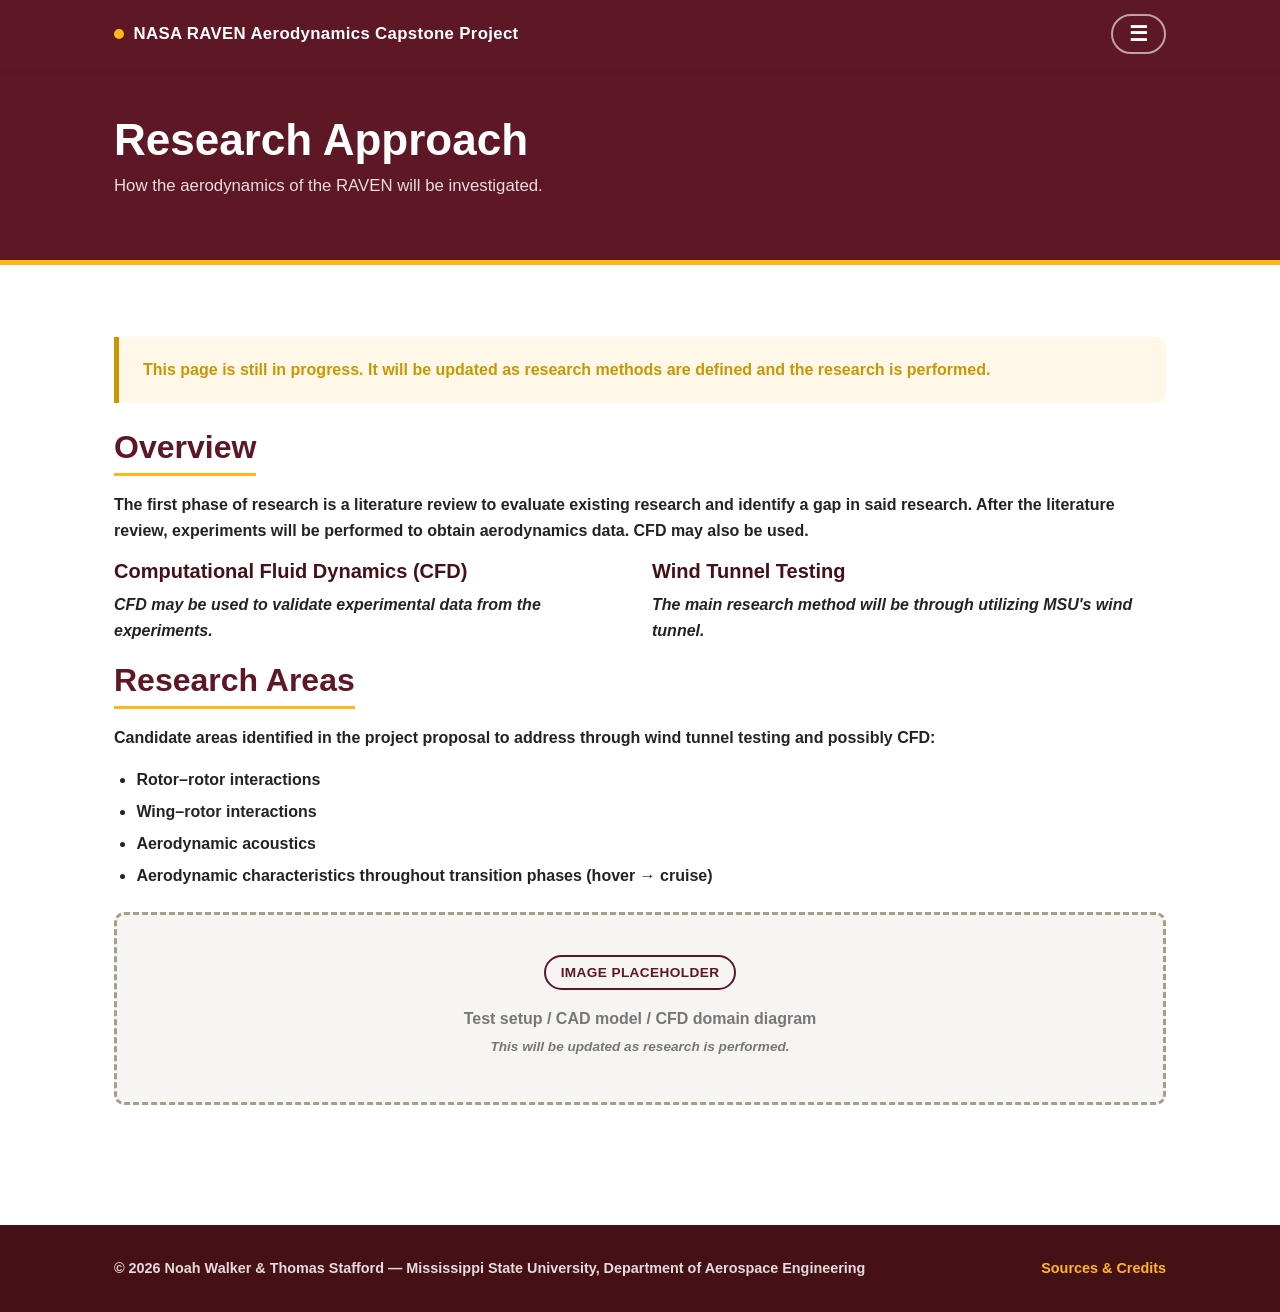
==== approach.html @ 15154d65 "Website files uploaded" ====
<!DOCTYPE html>
<!-- ============================================================================
     RESEARCH APPROACH (approach.html)
     ============================================================================
     The proposal presentation did not include a dedicated "approach" slide,
     but Slide 4 (Proposed Objectives) named the two methods planned for
     filling the identified research gap: CFD and wind tunnel testing, and
     four candidate research areas. This page turns those into a starting
     template — expand each section as your actual methodology is finalized.
     ========================================================================= -->
<html lang="en">
<head>
  <meta charset="UTF-8" />
  <meta name="viewport" content="width=device-width, initial-scale=1.0" />
  <title>Research Approach | NASA RAVEN Aerodynamics Project</title>
  <meta name="description" content="Planned methodology for investigating the aerodynamics of the NASA RAVEN: CFD and wind tunnel testing." />
  <link rel="stylesheet" href="css/style.css" />
</head>
<body>

  <header id="site-header"></header>

  <section class="page-banner">
    <div class="container">
      <h1>Research Approach</h1>
      <p class="page-banner__subtitle">How the aerodynamics of the RAVEN will be investigated.</p>
    </div>
  </section>
  <div class="page-banner__accent-bar"></div>

  <section class="section content">
    <div class="container">

      <div class="callout callout--todo">
        <strong>This page is still in progress. It will be updated as research methods are defined and the research is performed.
      </div>

      <h2>Overview</h2>
      <p>
        The first phase of research is a literature review to evaluate existing research and identify a gap in said research. After the literature review, experiments will be performed to obtain aerodynamics data. CFD may also be used.
      </p>

      <div class="figure-row">

        <div>
          <h3>Computational Fluid Dynamics (CFD)</h3>
          <!-- Replace this paragraph with your actual CFD setup: solver, mesh
               strategy, turbulence model, boundary conditions, validation
               cases, etc. -->
          <p>
            <em>CFD may be used to validate experimental data from the experiments.</em>
          </p>
        </div>

        <div>
          <h3>Wind Tunnel Testing</h3>
          <!-- Replace this paragraph with your actual wind tunnel test plan:
               facility, model scale, instrumentation, test matrix, etc. -->
          <p>
            <em>The main research method will be through utilizing MSU's wind tunnel.</em>
          </p>
        </div>

      </div>

      <h2>Research Areas</h2>
      <p>Candidate areas identified in the project proposal to address through wind tunnel testing and possibly CFD:</p>
      <ul>
        <li>Rotor&ndash;rotor interactions</li>
        <li>Wing&ndash;rotor interactions</li>
        <li>Aerodynamic acoustics</li>
        <li>Aerodynamic characteristics throughout transition phases (hover &rarr; cruise)</li>
      </ul>

      <!--
        ============================================================
        IMAGE PLACEHOLDER — METHODOLOGY DIAGRAM
        ============================================================
        A helpful addition here is a diagram of your test setup, CAD model,
        or CFD domain. To add one:
          1. Save the image into the "images" folder, e.g.
             images/approach-test-setup.jpg
          2. Delete the <div class="figure-placeholder"> block below.
          3. Paste this in its place:
               <figure class="figure">
                 <img src="images/approach-test-setup.jpg" alt="Describe the image here">
                 <figcaption>Optional caption</figcaption>
               </figure>
        ============================================================
      -->
      <div class="figure-placeholder">
        <span class="figure-placeholder__label">Image Placeholder</span>
        <p>Test setup / CAD model / CFD domain diagram</p>
        <p class="figure-placeholder__hint">This will be updated as research is performed.</p>
      </div>

    </div>
  </section>

  <footer id="site-footer"></footer>

  <script src="js/main.js"></script>
</body>
</html>
---- css/style.css ----
/* ============================================================================
   NASA RAVEN AERODYNAMICS PROJECT — SITE STYLESHEET
   ============================================================================
   This is the ONE file that controls the look of every page on the site.
   Every HTML page (index.html, raven.html, project.html, approach.html,
   findings.html, future.html, sources.html) links to this same file, so a
   change made here shows up everywhere automatically.

   HOW THIS FILE IS ORGANIZED (search for these ALL-CAPS headers):
     1. COLOR PALETTE (CSS VARIABLES)  <- change site-wide colors here
     2. RESET & BASE STYLES
     3. LAYOUT HELPERS (containers, spacing)
     4. SITE HEADER + OPTIONS MENU
     5. BUTTONS
     6. HERO SECTION (big banner, used on the Home page)
     7. PAGE BANNER (smaller banner, used on inner pages)
     8. CONTENT SECTIONS (text blocks, lists)
     9. CARDS (used for the "More About the Project" hub links)
     10. FIGURE / IMAGE PLACEHOLDERS
     11. TABLES (timeline / sources)
     12. SITE FOOTER
     13. RESPONSIVE ADJUSTMENTS (small screens)
   ============================================================================ */


/* ============================================================================
   1. COLOR PALETTE (CSS VARIABLES)
   ============================================================================
   These variables come directly from the official MSState color palette PDF.
   Maroon is the PRIMARY color and is used for the header, buttons, headings,
   and every other dominant element on the site, per MSU brand guidelines
   ("Maroon should always be the dominant color in university publications").

   The accent colors are used only in small doses (icons, highlight borders,
   hover states) and are always paired with maroon nearby, exactly as the
   brand guide instructs.

   TO RETHEME THE WHOLE SITE: change the values below. You do not need to
   edit any other file or any individual page.
   ========================================================================= */
:root {
  /* --- MSState primary colors -------------------------------------------- */
  --color-maroon: #5D1725;        /* MSSTATE MAROON — PMS 505 */
  --color-maroon-dark: #451016;   /* A hand-picked darker maroon for hover/active states */
  --color-light-grey: #C1C6C8;    /* MSSTATE LIGHT GREY — PMS 428 */
  --color-dark-grey: #777777;     /* MSSTATE DARK GREY — PMS Cool Grey 9 */

  /* --- MSState accent colors (use sparingly, always next to maroon) ------ */
  --color-accent-khaki: #A69F88;      /* PMS 7536 */
  --color-accent-rust: #A9431E;       /* PMS 1675 */
  --color-accent-teal: #00A3AD;       /* PMS 7467 */
  --color-accent-purple: #642F6C;     /* PMS 520 */
  --color-accent-olive: #8F993E;      /* PMS 7495 */
  --color-accent-brown: #6E4C1E;      /* PMS 1405 */
  --color-accent-tan: #DAC79D;        /* PMS 7501 */
  --color-accent-gold: #FFB81C;       /* PMS 1235 */
  --color-accent-darkgold: #C99700;   /* PMS 117 */
  --color-accent-yellowgreen: #B7BF10;/* PMS 583 */

  /* --- Semantic aliases: the names actually used throughout this file ---- */
  /* Changing these two lines changes the "brand color" of the whole site.  */
  --color-primary: var(--color-maroon);
  --color-primary-hover: var(--color-maroon-dark);

  /* The single accent color used for buttons/highlights on light content.  */
  /* Swap this for any --color-accent-* above if you want a different look. */
  --color-accent: var(--color-accent-gold);
  --color-accent-hover: var(--color-accent-darkgold);

  /* Neutral tones used for backgrounds and text (kept off pure black/white
     to stay consistent with the grey tones in the official palette). */
  --color-bg: #FFFFFF;
  --color-bg-alt: #F6F5F3;   /* very light neutral for alternating sections */
  --color-text: #262223;
  --color-text-muted: var(--color-dark-grey);
  --color-border: var(--color-light-grey);

  /* Spacing + shape tokens used across the site for consistency */
  --radius: 10px;
  --shadow-soft: 0 2px 10px rgba(0, 0, 0, 0.08);
  --shadow-medium: 0 6px 20px rgba(0, 0, 0, 0.12);
  --max-width: 1100px;
}


/* ============================================================================
   2. RESET & BASE STYLES
   ============================================================================ */
* {
  box-sizing: border-box;
}

html {
  scroll-behavior: smooth;
}

body {
  margin: 0;
  font-family: "Segoe UI", Roboto, Helvetica, Arial, sans-serif;
  color: var(--color-text);
  background-color: var(--color-bg);
  line-height: 1.6;
  -webkit-font-smoothing: antialiased;
}

h1, h2, h3, h4 {
  color: var(--color-primary);
  line-height: 1.25;
  margin-top: 0;
}

h1 { font-size: clamp(1.9rem, 4vw, 2.75rem); }
h2 { font-size: clamp(1.5rem, 3vw, 2rem); }
h3 { font-size: 1.25rem; }

p {
  margin: 0 0 1rem 0;
}

a {
  color: var(--color-primary);
}

a:hover {
  color: var(--color-primary-hover);
}

ul, ol {
  margin: 0 0 1rem 0;
  padding-left: 1.4rem;
}

li {
  margin-bottom: 0.4rem;
}

img {
  max-width: 100%;
  height: auto;
  display: block;
}

/* Visible focus outline everywhere, for keyboard and accessibility */
a:focus-visible,
button:focus-visible {
  outline: 3px solid var(--color-accent);
  outline-offset: 2px;
}


/* ============================================================================
   3. LAYOUT HELPERS
   ============================================================================ */
.container {
  max-width: var(--max-width);
  margin: 0 auto;
  padding: 0 1.5rem;
}

.section {
  padding: 3rem 0;
}

.section--alt {
  background-color: var(--color-bg-alt);
}

.text-center {
  text-align: center;
}

.stack {
  display: flex;
  flex-direction: column;
  gap: 1rem;
}


/* ============================================================================
   4. SITE HEADER + OPTIONS MENU
   ============================================================================
   NOTE: The actual header content (site title + Options button + dropdown
   list of pages) is generated by js/main.js from ONE list of pages, and
   dropped into the empty <header id="site-header"></header> element that
   sits at the top of every page. See js/main.js if you want to add or
   rename a page in the menu — you only have to edit it in that one file.
   ========================================================================= */
#site-header {
  background-color: var(--color-primary);
  color: #fff;
  position: sticky;
  top: 0;
  z-index: 100;
  box-shadow: var(--shadow-soft);
}

.site-header__bar {
  max-width: var(--max-width);
  margin: 0 auto;
  padding: 0.85rem 1.5rem;
  display: flex;
  align-items: center;
  justify-content: space-between;
  gap: 1rem;
}

.site-header__brand {
  display: flex;
  align-items: center;
  gap: 0.6rem;
  color: #fff;
  text-decoration: none;
  font-weight: 700;
  font-size: 1.05rem;
  letter-spacing: 0.02em;
}

.site-header__brand:hover {
  color: var(--color-accent);
}

.site-header__brand-mark {
  display: inline-block;
  width: 10px;
  height: 10px;
  border-radius: 50%;
  background-color: var(--color-accent);
  flex-shrink: 0;
}

/* --- Options button (top-right on every page) -------------------------- */
.options {
  position: relative;
}

.options__button {
  display: inline-flex;
  align-items: center;
  gap: 0.4rem;
  background-color: transparent;
  color: #fff;
  border: 2px solid rgba(255, 255, 255, 0.6);
  border-radius: 999px;
  padding: 0.5rem 1rem;
  font-size: 0.95rem;
  font-weight: 600;
  cursor: pointer;
  transition: background-color 0.15s ease, border-color 0.15s ease;
}

.options__button:hover,
.options__button[aria-expanded="true"] {
  background-color: rgba(255, 255, 255, 0.12);
  border-color: var(--color-accent);
}

.options__caret {
  transition: transform 0.15s ease;
}

.options__button[aria-expanded="true"] .options__caret {
  transform: rotate(180deg);
}

.options__menu {
  position: absolute;
  top: calc(100% + 0.5rem);
  right: 0;
  min-width: 240px;
  background-color: #fff;
  color: var(--color-text);
  border-radius: var(--radius);
  box-shadow: var(--shadow-medium);
  padding: 0.5rem;
  list-style: none;
  margin: 0;
}

.options__menu[hidden] {
  display: none;
}

.options__menu li + li {
  margin-top: 2px;
}

.options__menu a {
  display: block;
  padding: 0.6rem 0.75rem;
  border-radius: 6px;
  text-decoration: none;
  color: var(--color-text);
  font-weight: 500;
}

.options__menu a:hover,
.options__menu a:focus-visible {
  background-color: var(--color-bg-alt);
  color: var(--color-primary);
}

.options__menu a[aria-current="page"] {
  background-color: var(--color-primary);
  color: #fff;
}

.options__menu a[aria-current="page"]:hover {
  background-color: var(--color-primary-hover);
}


/* ============================================================================
   5. BUTTONS
   ============================================================================
   Use these classes on <a> or <button> elements. ".btn" is the base class;
   add ONE modifier class for the color style you want.
   ========================================================================= */
.btn {
  display: inline-flex;
  align-items: center;
  justify-content: center;
  gap: 0.5rem;
  padding: 0.85rem 1.6rem;
  border-radius: 999px;
  font-size: 1rem;
  font-weight: 700;
  text-decoration: none;
  border: 2px solid transparent;
  cursor: pointer;
  transition: transform 0.12s ease, box-shadow 0.12s ease, background-color 0.12s ease;
}

.btn:hover {
  transform: translateY(-2px);
  box-shadow: var(--shadow-soft);
}

/* Primary = solid maroon. Use for the most important action on a page. */
.btn--primary {
  background-color: var(--color-primary);
  border-color: var(--color-primary);
  color: #fff;
}

.btn--primary:hover {
  background-color: var(--color-primary-hover);
  border-color: var(--color-primary-hover);
  color: #fff;
}

/* Outline = maroon border, transparent fill. Use for secondary actions,
   or on top of the dark hero banner. */
.btn--outline {
  background-color: transparent;
  border-color: currentColor;
  color: var(--color-primary);
}

.btn--outline:hover {
  background-color: var(--color-primary);
  color: #fff;
}

/* Use on the dark maroon hero background so text stays readable. */
.btn--outline-light {
  background-color: transparent;
  border-color: #fff;
  color: #fff;
}

.btn--outline-light:hover {
  background-color: #fff;
  color: var(--color-primary);
}

/* Accent = gold. Use very sparingly for a single "pop" call-to-action. */
.btn--accent {
  background-color: var(--color-accent);
  border-color: var(--color-accent);
  color: var(--color-maroon-dark);
}

.btn--accent:hover {
  background-color: var(--color-accent-hover);
  border-color: var(--color-accent-hover);
}

.btn-row {
  display: flex;
  flex-wrap: wrap;
  gap: 1rem;
}


/* ============================================================================
   6. HERO SECTION (big banner — used at the top of index.html)
   ============================================================================ */
.hero {
  background-color: var(--color-primary);
  background-image: linear-gradient(135deg, var(--color-maroon) 0%, var(--color-maroon-dark) 100%);
  color: #fff;
  padding: 4.5rem 0 3.5rem;
}

.hero h1 {
  color: #fff;
  margin-bottom: 0.75rem;
}

.hero__subtitle {
  font-size: 1.15rem;
  color: rgba(255, 255, 255, 0.88);
  margin-bottom: 0.5rem;
}

.hero__meta {
  color: rgba(255, 255, 255, 0.7);
  font-size: 0.95rem;
  margin-bottom: 2rem;
}

.hero__logo-slot {
  margin-bottom: 1.5rem;
}


/* ============================================================================
   7. PAGE BANNER (smaller banner — used at the top of inner pages)
   ============================================================================ */
.page-banner {
  background-color: var(--color-primary);
  color: #fff;
  padding: 2.75rem 0;
}

.page-banner h1 {
  color: #fff;
  margin-bottom: 0.4rem;
}

.page-banner__subtitle {
  color: rgba(255, 255, 255, 0.85);
  font-size: 1.05rem;
  max-width: 65ch;
}

/* Thin gold accent rule under page banners — a small, brand-approved touch
   of accent color paired directly with maroon. */
.page-banner__accent-bar {
  height: 5px;
  background-color: var(--color-accent);
}


/* ============================================================================
   8. CONTENT SECTIONS
   ============================================================================ */
.content h2 {
  border-bottom: 3px solid var(--color-accent);
  padding-bottom: 0.4rem;
  display: inline-block;
  margin-bottom: 1rem;
}

.content h3 {
  color: var(--color-maroon-dark);
  margin-bottom: 0.5rem;
}

.callout {
  background-color: var(--color-bg-alt);
  border-left: 5px solid var(--color-primary);
  border-radius: 0 var(--radius) var(--radius) 0;
  padding: 1.25rem 1.5rem;
  margin: 1.5rem 0;
}

.callout--todo {
  border-left-color: var(--color-accent-darkgold);
  background-color: #FFF8E8;
}

.callout--todo strong {
  color: var(--color-accent-darkgold);
}

.tag {
  display: inline-block;
  background-color: var(--color-accent-teal);
  color: #fff;
  font-size: 0.75rem;
  font-weight: 700;
  text-transform: uppercase;
  letter-spacing: 0.04em;
  padding: 0.25rem 0.6rem;
  border-radius: 999px;
  margin-bottom: 0.75rem;
}


/* ============================================================================
   9. CARDS (used on the "More About the Project" hub page)
   ============================================================================ */
.card-grid {
  display: grid;
  grid-template-columns: repeat(auto-fit, minmax(230px, 1fr));
  gap: 1.5rem;
  margin-top: 1.5rem;
}

.card {
  display: flex;
  flex-direction: column;
  background-color: #fff;
  border: 1px solid var(--color-border);
  border-top: 5px solid var(--color-primary);
  border-radius: var(--radius);
  padding: 1.5rem;
  text-decoration: none;
  color: var(--color-text);
  box-shadow: var(--shadow-soft);
  transition: transform 0.15s ease, box-shadow 0.15s ease;
}

.card:hover {
  transform: translateY(-4px);
  box-shadow: var(--shadow-medium);
}

.card h3 {
  color: var(--color-primary);
  margin-bottom: 0.5rem;
}

.card p {
  color: var(--color-text-muted);
  margin-bottom: 1rem;
  flex-grow: 1;
}

.card__cta {
  font-weight: 700;
  color: var(--color-accent-darkgold);
}

.card:hover .card__cta {
  color: var(--color-accent);
}

/* Two large "hub" cards on the home page (RAVEN / Project) */
.hub-grid {
  display: grid;
  grid-template-columns: repeat(auto-fit, minmax(280px, 1fr));
  gap: 1.5rem;
}

.hub-card {
  display: block;
  background-color: #fff;
  border: 1px solid var(--color-border);
  border-radius: var(--radius);
  padding: 2rem;
  text-decoration: none;
  color: var(--color-text);
  box-shadow: var(--shadow-soft);
  transition: transform 0.15s ease, box-shadow 0.15s ease, border-color 0.15s ease;
}

.hub-card:hover {
  transform: translateY(-4px);
  box-shadow: var(--shadow-medium);
  border-color: var(--color-primary);
}

.hub-card h2 {
  border-bottom: none;
  color: var(--color-primary);
  margin-bottom: 0.6rem;
}

.hub-card p {
  color: var(--color-text-muted);
}

.hub-card__cta {
  display: inline-flex;
  align-items: center;
  gap: 0.4rem;
  font-weight: 700;
  color: var(--color-primary);
  margin-top: 0.75rem;
}


/* ============================================================================
   10. FIGURE / IMAGE PLACEHOLDERS
   ============================================================================
   These dashed boxes mark exactly where a photo, diagram, or chart should
   go. See images/README.md and the HTML comments above each placeholder in
   every page for the exact code to paste in to replace them with a real
   <img>. Once you add your image and delete the placeholder div, none of
   these placeholder styles apply to your real image.
   ========================================================================= */
.figure-placeholder {
  border: 3px dashed var(--color-accent-khaki);
  background-color: var(--color-bg-alt);
  border-radius: var(--radius);
  padding: 2.5rem 1.5rem;
  text-align: center;
  color: var(--color-text-muted);
  margin: 1.5rem 0;
}

.figure-placeholder__label {
  display: inline-block;
  font-weight: 700;
  color: var(--color-primary);
  border: 2px solid var(--color-primary);
  border-radius: 999px;
  padding: 0.3rem 0.9rem;
  margin-bottom: 0.75rem;
  font-size: 0.85rem;
  letter-spacing: 0.03em;
  text-transform: uppercase;
}

.figure-placeholder p {
  margin: 0.25rem 0;
}

.figure-placeholder__hint {
  font-size: 0.85rem;
  font-style: italic;
}

/* Styling applied automatically once you insert a real <figure><img></figure> */
.figure {
  margin: 1.5rem 0;
  text-align: center;
}

.figure img {
  border-radius: var(--radius);
  box-shadow: var(--shadow-soft);
  margin: 0 auto;
}

.figure figcaption {
  margin-top: 0.6rem;
  font-size: 0.9rem;
  color: var(--color-text-muted);
  font-style: italic;
}

.figure-row {
  display: grid;
  grid-template-columns: repeat(auto-fit, minmax(260px, 1fr));
  gap: 1.5rem;
  align-items: start;
}


/* ============================================================================
   11. TABLES (timeline / sources / references)
   ============================================================================ */
table {
  width: 100%;
  border-collapse: collapse;
  margin: 1.5rem 0;
  box-shadow: var(--shadow-soft);
  border-radius: var(--radius);
  overflow: hidden;
}

th, td {
  text-align: left;
  padding: 0.75rem 1rem;
  border-bottom: 1px solid var(--color-border);
}

th {
  background-color: var(--color-primary);
  color: #fff;
  font-weight: 700;
}

tr:nth-child(even) td {
  background-color: var(--color-bg-alt);
}


/* ============================================================================
   12. SITE FOOTER
   ============================================================================
   Like the header, the footer's content is generated by js/main.js so it
   stays identical on every page automatically.
   ========================================================================= */
#site-footer {
  background-color: var(--color-maroon-dark);
  color: rgba(255, 255, 255, 0.85);
  margin-top: 3rem;
}

.site-footer__bar {
  max-width: var(--max-width);
  margin: 0 auto;
  padding: 2rem 1.5rem;
  display: flex;
  flex-wrap: wrap;
  justify-content: space-between;
  gap: 1rem;
  font-size: 0.9rem;
}

.site-footer__bar a {
  color: var(--color-accent);
  text-decoration: none;
}

.site-footer__bar a:hover {
  text-decoration: underline;
}


/* ============================================================================
   13. RESPONSIVE ADJUSTMENTS
   ============================================================================ */
@media (max-width: 640px) {
  .site-header__brand span.site-header__brand-text {
    display: none; /* keep just the mark + "Menu" button on very small screens */
  }

  .hero {
    padding: 3rem 0 2.5rem;
  }

  .section {
    padding: 2rem 0;
  }

  .btn-row {
    flex-direction: column;
    align-items: stretch;
  }
}
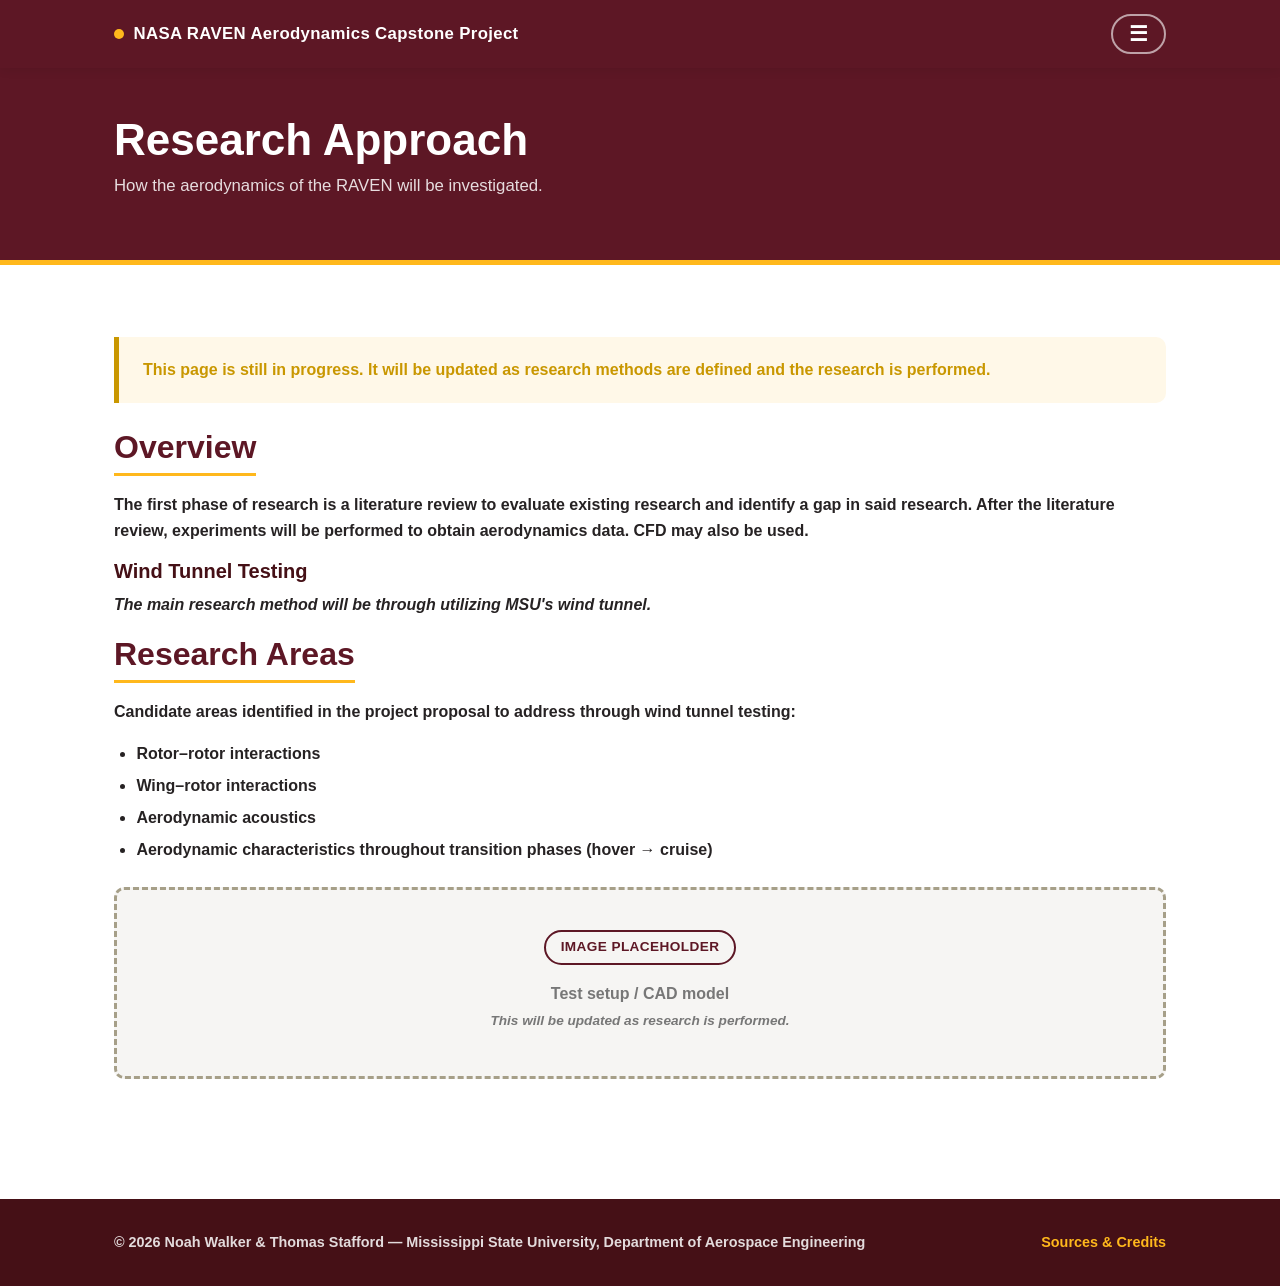
==== commit 8c7ee867: "Revise approach page to reflect methods Updated the description meta tag and removed CFD section." ====
--- a/approach.html
+++ b/approach.html
@@ -13,7 +13,7 @@
   <meta charset="UTF-8" />
   <meta name="viewport" content="width=device-width, initial-scale=1.0" />
   <title>Research Approach | NASA RAVEN Aerodynamics Project</title>
-  <meta name="description" content="Planned methodology for investigating the aerodynamics of the NASA RAVEN: CFD and wind tunnel testing." />
+  <meta name="description" content="Planned methodology for investigating the aerodynamics of the NASA RAVEN through wind tunnel testing." />
   <link rel="stylesheet" href="css/style.css" />
 </head>
 <body>
@@ -42,15 +42,6 @@
 
       <div class="figure-row">
 
-        <div>
-          <h3>Computational Fluid Dynamics (CFD)</h3>
-          <!-- Replace this paragraph with your actual CFD setup: solver, mesh
-               strategy, turbulence model, boundary conditions, validation
-               cases, etc. -->
-          <p>
-            <em>CFD may be used to validate experimental data from the experiments.</em>
-          </p>
-        </div>
 
         <div>
           <h3>Wind Tunnel Testing</h3>
@@ -64,7 +55,7 @@
       </div>
 
       <h2>Research Areas</h2>
-      <p>Candidate areas identified in the project proposal to address through wind tunnel testing and possibly CFD:</p>
+      <p>Candidate areas identified in the project proposal to address through wind tunnel testing:</p>
       <ul>
         <li>Rotor&ndash;rotor interactions</li>
         <li>Wing&ndash;rotor interactions</li>
@@ -90,7 +81,7 @@
       -->
       <div class="figure-placeholder">
         <span class="figure-placeholder__label">Image Placeholder</span>
-        <p>Test setup / CAD model / CFD domain diagram</p>
+        <p>Test setup / CAD model </p>
         <p class="figure-placeholder__hint">This will be updated as research is performed.</p>
       </div>
 
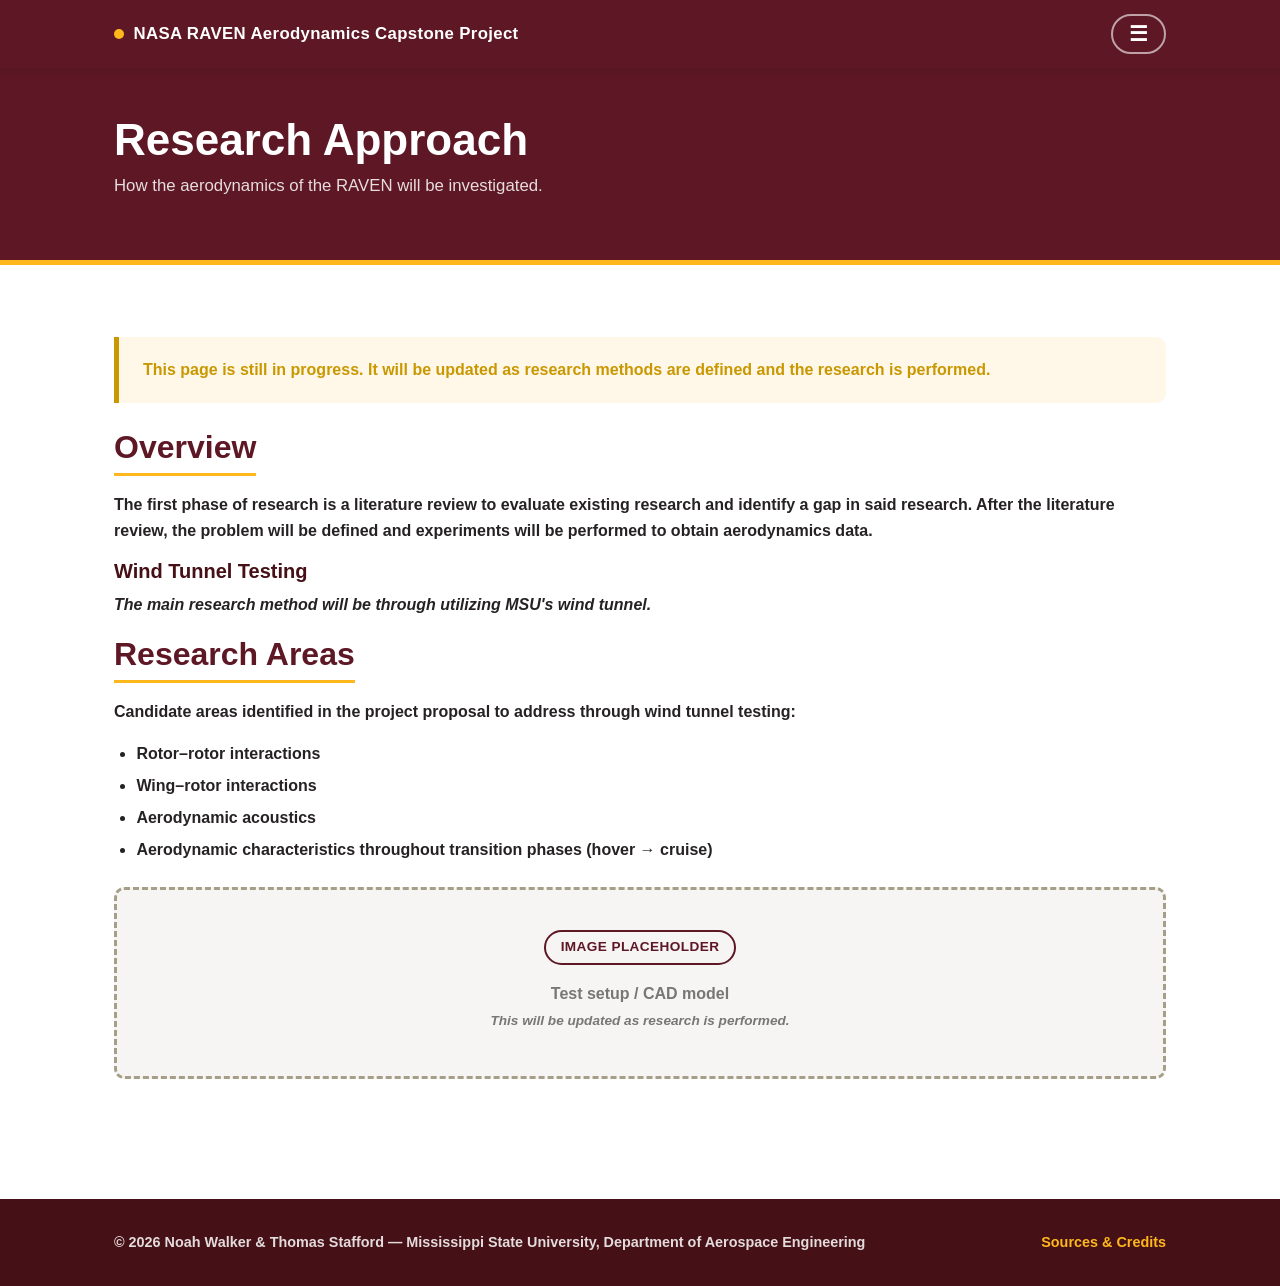
==== commit 402b742f: "Clarify research phase description in overview" ====
--- a/approach.html
+++ b/approach.html
@@ -37,7 +37,7 @@
 
       <h2>Overview</h2>
       <p>
-        The first phase of research is a literature review to evaluate existing research and identify a gap in said research. After the literature review, experiments will be performed to obtain aerodynamics data. CFD may also be used.
+        The first phase of research is a literature review to evaluate existing research and identify a gap in said research. After the literature review, the problem will be defined and experiments will be performed to obtain aerodynamics data.
       </p>
 
       <div class="figure-row">
